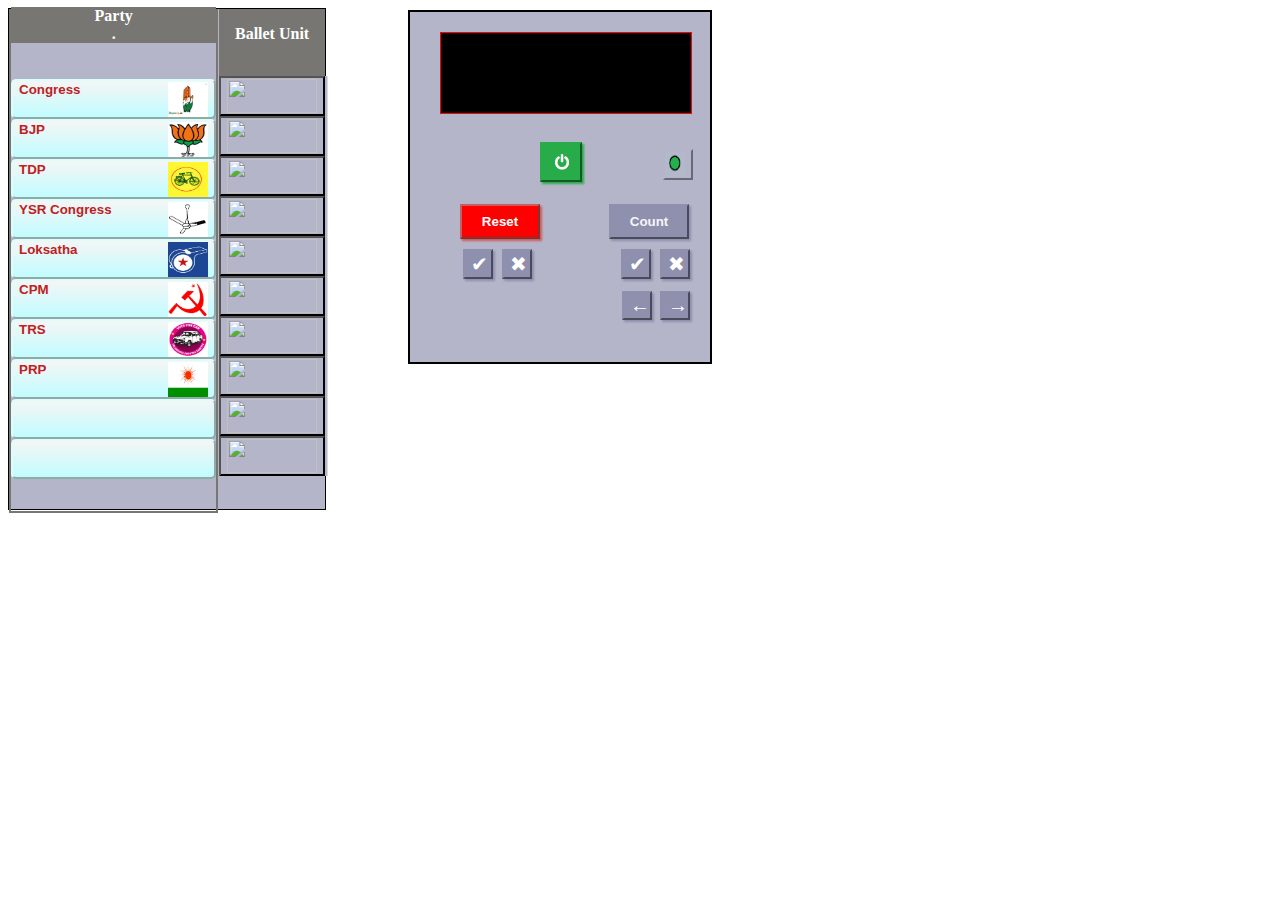
==== Exam/index.html @ eeb2eef8 "Exam files added" ====
<html>
<head>
	<link rel="stylesheet" href="https://cdnjs.cloudflare.com/ajax/libs/font-awesome/4.7.0/css/font-awesome.min.css">
	<style>
		
		.branchbutton{
			background-image: linear-gradient(whitesmoke, 
#c1fcff);
			border-radius: 5px;
			border-color: #d9fefb;
			text-align: left;
			color: #c12020;
			font-weight: bold;	
			width:100%;height:40px;	
		}
		img{
			float: right;
		}
		.rightbut{
			/*background-color: #b4b5c9;*/
			width: 100%;
			background-color:#b4b5c9;
			border-bottom:2px solid black; 
			height:40px;
		}
	</style>

	</head>
<body>
	<div id="main">
	<div id="left-box" style="background-color:
#b4b5c9;width:25%;height: 500px;border:0.5px solid black;">
				<div id="party-box" style="float:left;width:65%;height:100%;border:2px solid #777672;">
			<p style="background-color:#777672;display:block;position:relative;bottom:20px;color:white;text-align: center;font-weight:bold;">Party<br>.	 </p>		
			<button class="branchbutton">

				<p style="display: inline;">Congress &nbsp;&nbsp;</p> <img src="congress.jpg" width="40px" height="35px">
			</button>
			<br>
			<button class="branchbutton">
				<p style="display: inline;">BJP &nbsp;&nbsp;</p> <img src="bjp.jpg" width="40px" height="35px">
			</button>
			<br>
			<button class="branchbutton">
				<p style="display: inline;">TDP &nbsp;&nbsp;</p> <img src="tdp.jpg" width="40px" height="35px">
			</button>
			<br>
			<button class="branchbutton">
				<p style="display: inline;">YSR Congress &nbsp;&nbsp;</p> <img src="ysrcongress.jpg" width="40px" height="35px">
			</button>
			<br>
			<button class="branchbutton">
				<p style="display: inline;">Loksatha &nbsp;&nbsp;</p> <img src="loksatha.jpg" width="40px" height="35px">
			</button>
			<br>
			<button class="branchbutton">
				<p style="display: inline;">CPM &nbsp;&nbsp;</p> <img src="cpm.jpg" width="40px" height="35px">
			</button>
			<br>
			<button class="branchbutton">
				<p style="display: inline;">TRS &nbsp;&nbsp;</p> <img src="trs.jpg" width="40px" height="35px">
			</button>
			<br>
			<button class="branchbutton">
				<p style="display: inline;">PRP &nbsp;&nbsp;</p> <img src="prp.jpg" width="40px" height="35px">
			</button>
			<br>
			<button class="branchbutton">

			</button>
			<br>
			<button  class="branchbutton">
				
			</button>
		</div>
		<div style="width:33.5%;height:67px;background-color:#777672;float:right;">
			<p style="text-align:center;color:white;font-weight:bold;"> Ballet Unit</p>
		</div>
		<div style="width:33.5%;float:right;background-color: whitesmoke;box-shadow: 2.5px 0px 0px #b4b5c9;">

			<button class="rightbut" id="b1" onclick="change(1);" ><img src="button.png" width="100%"></button>
			
<button class="rightbut" id="b2" onclick="change(2);"><img src="button.png" width="100%"></button>

<button class="rightbut" id="b3" onclick="change(3);"><img src="button.png" width="100%"></button>

<button class="rightbut" id="b4" onclick="change(4);"><img src="button.png" width="100%" ></button>

<button class="rightbut" id="b5" onclick="change(5);"><img src="button.png" width="100%" ></button>

<button class="rightbut" id="b6" onclick="change(6);"><img src="button.png" width="100%" ></button>

<button class="rightbut" id="b7" onclick="change(7);"><img src="button.png" width="100%" ></button>

<button class="rightbut" id="b8" onclick="change(8);"><img src="button.png" width="100%" ></button>
			
<button class="rightbut" style="background-color:#b4b5c9;background-image: none;border-bottom:2px solid black; height:40px;"><img src="button1.png" width="100%"></button>
<button class="rightbut" style="background-color:#b4b5c9;background-image: none;border-bottom:2px solid black; height:40px;"><img src="button1.png" width="100%"></button>

		</div>
		
	</div>
	
	

	<div style="width:300px;background-color:#b4b5c9;height:350px;position:relative;left:400px;bottom:500px;border:2px solid black;" id="right-box">
		<div id="innerbox" style="width:250px;height: 80px;background:black;border:1px solid red;margin-left:30px;margin-top:20px;">
			<center>
			<img src="#" id="image" width="60px" height="60px" style="position:absolute; margin-right:70px;left:130px;margin-top: 15px; visibility:hidden;	"></center>
	</div>
	
	<button id="power" style="position:absolute;left:130px;top:130px;background-color:
#28ac49;width:42px;height:40px;box-shadow: 2px 2px 2px #28ac49	;border-color:#28ac49;"  id="powerbut" onclick="off();">
<img src="power3.PNG" width="25px" height="25px">
</button>

<!-- buttons ticks into marks arrows
 -->
<button style="background-color:red;position: relative;top: 90px; left: 50px;width: 80px;height: 35px; color:white;box-shadow: 2px 2px 2px indianred	;border-color:indianred;font-weight: bold;" id="reset" onclick="setzero();"> Reset</button>

<button style="background-color:#8f90ae;box-shadow: 2px 2px 2px #8f90ae	;border-color:#8f90ae;color:whitesmoke;width:80px;height:35px;position:relative;left:115px;top:90px;font-weight:bold;" id="count" onclick="counting();" >
	Count
</button>
<button style="position:relative;top:135px;right:115px;width:30px;background-color:#8f90ae;box-shadow: 2px 2px 2px #8f90ae	;border-color:#8f90ae;" onclick="addvote();"><span style="font-size: 20px;color:white;" id="tick1">&#x2714;</span></button>

<button style="position:relative;top:135px;right:110px;width:30px;background-color:#8f90ae;box-shadow: 2px 2px 2px #8f90ae	;border-color:#8f90ae;" onclick="cancell();"><span style="font-size: 20px;color:white;" id="into2" >&#x2716;</span></button>

<button style="position:relative;top:135px;right:25px;width:30px;background-color:#8f90ae;box-shadow: 2px 2px 2px #8f90ae	;border-color:#8f90ae;" onclick="openWindow();"><span style="font-size: 20px;color:white;" id="tick3">&#x2714;</button>

<button style="position:relative;top:135px;right:20px;width:30px;background-color:#8f90ae;box-shadow: 2px 2px 2px #8f90ae	;border-color:#8f90ae;" onclick="closeWindow();"><span style="font-size: 20px;color:white;" id="into4">&#x2716;</button>

<button style="position:relative;top:135px;left: 250px;width:30px;background-color:#8f90ae;box-shadow: 2px 2px 2px #8f90ae	;border-color:#8f90ae;"><span style="font-size: 20px;color:white;" id="left5">&#x2192;</span></button>

<button style="position:relative;top:135px;left: 178px;width:30px;background-color:#8f90ae;box-shadow: 2px 2px 2px #8f90ae	;border-color:#8f90ae;"><span style="font-size: 20px;color:white;" id="right6">&#x2190;</span></button>


<button style="width:30px;background-color:#b4b5c9;border-color:#b4b5c9;position: relative;left:185px;" > <img src="greenpower.PNG" width="20px" height="25px" style="box-shadow: 0px 0px 0px #b4b5c9;border-color:#b4b5c9;" id="powerlight"></button>
	
	</div>


	

	<script type="text/javascript">

		var totalvotes=0;
		var imagesrc="";
		var congress=0;
		var bjp=0;
		var tdp=0;
		var ysrcongress=0;
		var loksatha=0;
		var cpm=0;
		var trs=0;
		var prp=0;
		function change(i){
			var buttonName="b"+i;
			var images=["#","congress.jpg","bjp.jpg","tdp.jpg","ysrcongress.jpg","loksatha.jpg","cpm.jpg","trs.jpg","prp.jpg"];
			document.getElementById(buttonName).style.visibility="hidden";
			//document.getElementById(buttonName).style.display="none";
			for(let k=1;k<9;k++){
				if(i==k){
					continue;
				}
				else{
					var buttonn="b"+k;
					document.getElementById(buttonn).style.visibility="visible";
					//document.getElementById(buttonName).style.display="block";
				}
			}
			document.getElementById("image").src=images[i];
			imagesrc=images[i];
			document.getElementById("image").style.visibility="visible";
			for(let k=1;k<9;k++){
			
				if(imagesrc==images[k]){
					continue;
				}
				else{
					var buttonn="b"+k;
					document.getElementById(buttonn).style.visibility="visible";
				}
			}
			console.log(congress);
		}
		
		function cancell(){
					document.getElementById("image").style.visibility="hidden";
		for(let k=1;k<9;k++){
					var buttonn="b"+k;
					document.getElementById(buttonn).style.visibility="visible";
							
			}
			imagesrc="";
	 
	}

	
	function off(){

		if(document.getElementById("left-box").style.visibility=="hidden"){
		document.getElementById("left-box").style.visibility="visible";
		document.getElementById("powerlight").src="greenpower.png";
		var images=["#","congress.jpg","bjp.jpg","tdp.jpg","ysrcongress.jpg","loksatha.jpg","cpm.jpg","trs.jpg","prp.jpg"];
		for(let k=1;k<9;k++){
			
				if(imagesrc==images[k]){
					continue;
				}
				else{
					var buttonn="b"+k;
					document.getElementById(buttonn).style.visibility="visible";
				}
			}
	}
		else{
			document.getElementById("left-box").style.visibility="hidden";
			document.getElementById("powerlight").src="redpower.PNG";
			var images=["#","congress.jpg","bjp.jpg","tdp.jpg","ysrcongress.jpg","loksatha.jpg","cpm.jpg","trs.jpg","prp.jpg"];
			// var index;
			for(let k=1;k<9;k++){
			
				if(imagesrc==images[k]){
					continue;
				}
				else{
					var buttonn="b"+k;
					document.getElementById(buttonn).style.visibility="hidden";
				}
			}

	}
}

function addvote(){
var images=["#","congress.jpg","bjp.jpg","tdp.jpg","ysrcongress.jpg","loksatha.jpg","cpm.jpg","trs.jpg","prp.jpg"];
			
			for(let i=1;i<9;i++){
			if(imagesrc==images[i]){
				let k=images[i].split(".");
				if(k[0]=="congress"){
					congress+=1;
			
				}
				else if(k[0]=="bjp"){
					bjp+=1;
					
				}
				else if(k[0]=="tdp"){
					tdp+=1;
					
				}
				else if(k[0]=="ysrcongress"){
					ysrcongress+=1;
					
				}
				else if(k[0]=="loksatha"){
					loksatha+=1;
					
				}
				else if(k[0]=="cpm"){
					cpm+=1;
					
				}
				else if(k[0]=="trs"){
					trs+=1;
					
				}
				else{
					prp+=1;
					
				}

			}
			}
		}

		function setzero(){
		congress=0;
		bjp=0;
		tdp=0;
		ysrcongress=0;
		loksatha=0;
		cpm=0;
		trs=0;
		prp=0;

	}

			function counting(){
				alert("Total number of votes polled = "+totalvotes);
			}




function openWindow() {  
  newWindow = window.open("", "myWindow", "width=200,height=180");  
  newWindow.document.write("<b>VOTES</b>");  
  newWindow.document.write("<br>1.Congress = "+ congress );
  newWindow.document.write("<br>2.BJP = "+ bjp ); 
  newWindow.document.write("<br>3.TDP= "+ tdp ); 
  newWindow.document.write("<br>4.Ysr congress = "+ ysrcongress );
  newWindow.document.write("<br>5.Loksatha = "+ loksatha); 
  newWindow.document.write("<br>6.CPM = "+ cpm ); 
  newWindow.document.write("<br>7.TRS = "+ trs); 
  newWindow.document.write("<br>8.PRP = "+ prp ); 

}  
  
function closeWindow() {  
  newWindow.close();  
}  

	</script>
	
	</body>

</html>
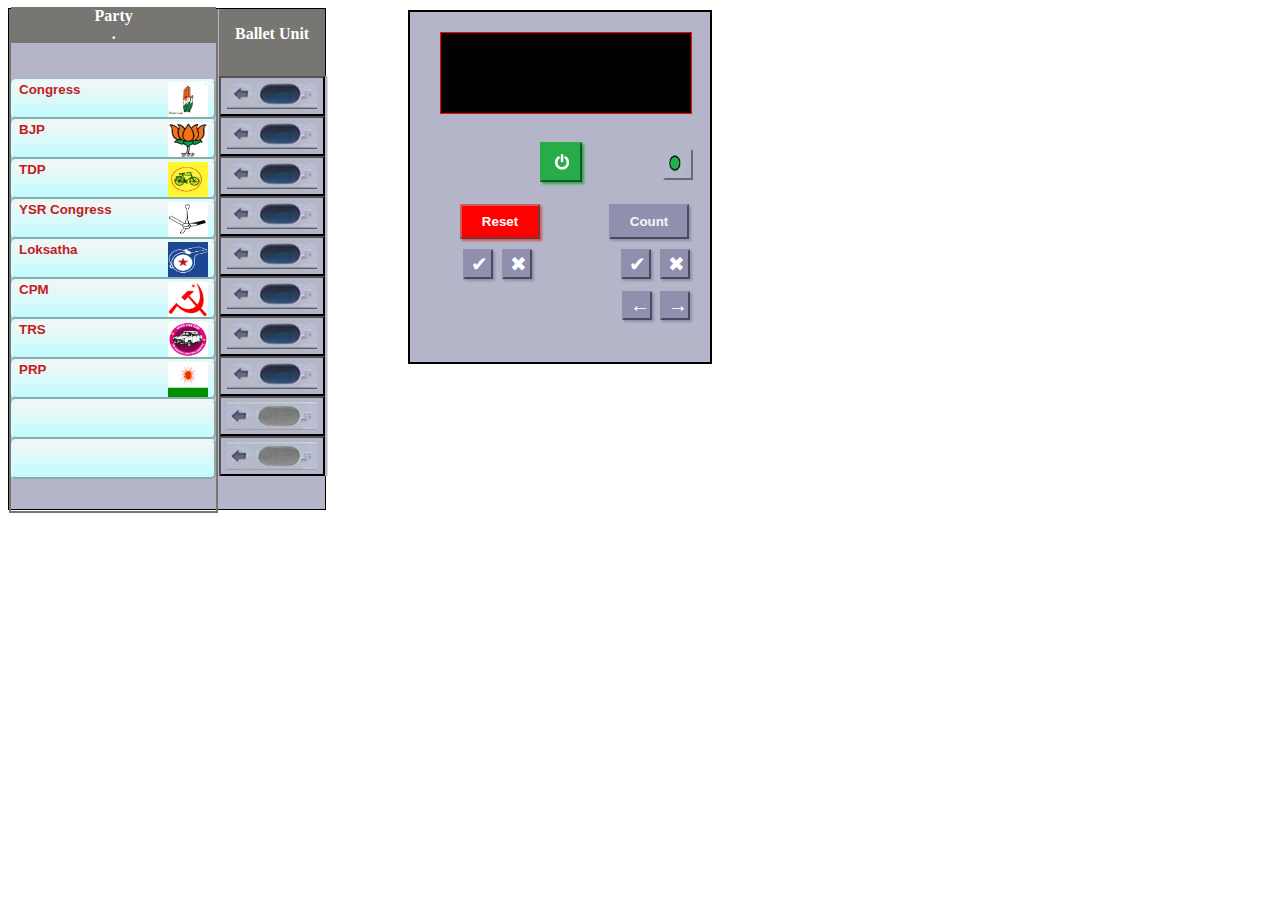
==== commit f378e056: "index file updated" ====
--- a/Exam/index.html
+++ b/Exam/index.html
@@ -1,295 +1,297 @@
 <html>
 <head>
-	<link rel="stylesheet" href="https://cdnjs.cloudflare.com/ajax/libs/font-awesome/4.7.0/css/font-awesome.min.css">
-	<style>
-		
-		.branchbutton{
-			background-image: linear-gradient(whitesmoke, 
+<link rel="stylesheet" href="https://cdnjs.cloudflare.com/ajax/libs/font-awesome/4.7.0/css/font-awesome.min.css">
+<style>
+
+.branchbutton{
+background-image: linear-gradient(whitesmoke,
 #c1fcff);
-			border-radius: 5px;
-			border-color: #d9fefb;
-			text-align: left;
-			color: #c12020;
-			font-weight: bold;	
-			width:100%;height:40px;	
-		}
-		img{
-			float: right;
-		}
-		.rightbut{
-			/*background-color: #b4b5c9;*/
-			width: 100%;
-			background-color:#b4b5c9;
-			border-bottom:2px solid black; 
-			height:40px;
-		}
-	</style>
-
-	</head>
+border-radius: 5px;
+border-color: #d9fefb;
+text-align: left;
+color: #c12020;
+font-weight: bold;
+width:100%;height:40px;
+}
+img{
+float: right;
+}
+.rightbut{
+/background-color: #b4b5c9;/
+width: 100%;
+background-color:#b4b5c9;
+border-bottom:2px solid black;
+height:40px;
+}
+</style>
+
+</head>
 <body>
-	<div id="main">
-	<div id="left-box" style="background-color:
+<div id="main">
+<div id="left-box" style="background-color:
 #b4b5c9;width:25%;height: 500px;border:0.5px solid black;">
-				<div id="party-box" style="float:left;width:65%;height:100%;border:2px solid #777672;">
-			<p style="background-color:#777672;display:block;position:relative;bottom:20px;color:white;text-align: center;font-weight:bold;">Party<br>.	 </p>		
-			<button class="branchbutton">
-
-				<p style="display: inline;">Congress &nbsp;&nbsp;</p> <img src="congress.jpg" width="40px" height="35px">
-			</button>
-			<br>
-			<button class="branchbutton">
-				<p style="display: inline;">BJP &nbsp;&nbsp;</p> <img src="bjp.jpg" width="40px" height="35px">
-			</button>
-			<br>
-			<button class="branchbutton">
-				<p style="display: inline;">TDP &nbsp;&nbsp;</p> <img src="tdp.jpg" width="40px" height="35px">
-			</button>
-			<br>
-			<button class="branchbutton">
-				<p style="display: inline;">YSR Congress &nbsp;&nbsp;</p> <img src="ysrcongress.jpg" width="40px" height="35px">
-			</button>
-			<br>
-			<button class="branchbutton">
-				<p style="display: inline;">Loksatha &nbsp;&nbsp;</p> <img src="loksatha.jpg" width="40px" height="35px">
-			</button>
-			<br>
-			<button class="branchbutton">
-				<p style="display: inline;">CPM &nbsp;&nbsp;</p> <img src="cpm.jpg" width="40px" height="35px">
-			</button>
-			<br>
-			<button class="branchbutton">
-				<p style="display: inline;">TRS &nbsp;&nbsp;</p> <img src="trs.jpg" width="40px" height="35px">
-			</button>
-			<br>
-			<button class="branchbutton">
-				<p style="display: inline;">PRP &nbsp;&nbsp;</p> <img src="prp.jpg" width="40px" height="35px">
-			</button>
-			<br>
-			<button class="branchbutton">
-
-			</button>
-			<br>
-			<button  class="branchbutton">
-				
-			</button>
-		</div>
-		<div style="width:33.5%;height:67px;background-color:#777672;float:right;">
-			<p style="text-align:center;color:white;font-weight:bold;"> Ballet Unit</p>
-		</div>
-		<div style="width:33.5%;float:right;background-color: whitesmoke;box-shadow: 2.5px 0px 0px #b4b5c9;">
-
-			<button class="rightbut" id="b1" onclick="change(1);" ><img src="button.png" width="100%"></button>
-			
-<button class="rightbut" id="b2" onclick="change(2);"><img src="button.png" width="100%"></button>
-
-<button class="rightbut" id="b3" onclick="change(3);"><img src="button.png" width="100%"></button>
-
-<button class="rightbut" id="b4" onclick="change(4);"><img src="button.png" width="100%" ></button>
-
-<button class="rightbut" id="b5" onclick="change(5);"><img src="button.png" width="100%" ></button>
-
-<button class="rightbut" id="b6" onclick="change(6);"><img src="button.png" width="100%" ></button>
-
-<button class="rightbut" id="b7" onclick="change(7);"><img src="button.png" width="100%" ></button>
-
-<button class="rightbut" id="b8" onclick="change(8);"><img src="button.png" width="100%" ></button>
-			
-<button class="rightbut" style="background-color:#b4b5c9;background-image: none;border-bottom:2px solid black; height:40px;"><img src="button1.png" width="100%"></button>
-<button class="rightbut" style="background-color:#b4b5c9;background-image: none;border-bottom:2px solid black; height:40px;"><img src="button1.png" width="100%"></button>
-
-		</div>
-		
-	</div>
-	
-	
-
-	<div style="width:300px;background-color:#b4b5c9;height:350px;position:relative;left:400px;bottom:500px;border:2px solid black;" id="right-box">
-		<div id="innerbox" style="width:250px;height: 80px;background:black;border:1px solid red;margin-left:30px;margin-top:20px;">
-			<center>
-			<img src="#" id="image" width="60px" height="60px" style="position:absolute; margin-right:70px;left:130px;margin-top: 15px; visibility:hidden;	"></center>
-	</div>
-	
-	<button id="power" style="position:absolute;left:130px;top:130px;background-color:
-#28ac49;width:42px;height:40px;box-shadow: 2px 2px 2px #28ac49	;border-color:#28ac49;"  id="powerbut" onclick="off();">
+<div id="party-box" style="float:left;width:65%;height:100%;border:2px solid #777672;">
+<p style="background-color:#777672;display:block;position:relative;bottom:20px;color:white;text-align: center;font-weight:bold;">Party<br>. </p>
+<button class="branchbutton">
+
+<p style="display: inline;">Congress &nbsp;&nbsp;</p> <img src="congress.jpg" width="40px" height="35px">
+</button>
+<br>
+<button class="branchbutton">
+<p style="display: inline;">BJP &nbsp;&nbsp;</p> <img src="bjp.jpg" width="40px" height="35px">
+</button>
+<br>
+<button class="branchbutton">
+<p style="display: inline;">TDP &nbsp;&nbsp;</p> <img src="tdp.jpg" width="40px" height="35px">
+</button>
+<br>
+<button class="branchbutton">
+<p style="display: inline;">YSR Congress &nbsp;&nbsp;</p> <img src="ysrcongress.jpg" width="40px" height="35px">
+</button>
+<br>
+<button class="branchbutton">
+<p style="display: inline;">Loksatha &nbsp;&nbsp;</p> <img src="loksatha.jpg" width="40px" height="35px">
+</button>
+<br>
+<button class="branchbutton">
+<p style="display: inline;">CPM &nbsp;&nbsp;</p> <img src="cpm.jpg" width="40px" height="35px">
+</button>
+<br>
+<button class="branchbutton">
+<p style="display: inline;">TRS &nbsp;&nbsp;</p> <img src="trs.jpg" width="40px" height="35px">
+</button>
+<br>
+<button class="branchbutton">
+<p style="display: inline;">PRP &nbsp;&nbsp;</p> <img src="prp.jpg" width="40px" height="35px">
+</button>
+<br>
+<button class="branchbutton">
+
+</button>
+<br>
+<button  class="branchbutton">
+
+</button>
+</div>
+<div style="width:33.5%;height:67px;background-color:#777672;float:right;">
+<p style="text-align:center;color:white;font-weight:bold;"> Ballet Unit</p>
+</div>
+<div style="width:33.5%;float:right;background-color: whitesmoke;box-shadow: 2.5px 0px 0px #b4b5c9;">
+
+<button class="rightbut" id="b1" onclick="change(1);" ><img src="button.PNG" width="100%"></button>
+
+<button class="rightbut" id="b2" onclick="change(2);"><img src="button.PNG" width="100%"></button>
+
+<button class="rightbut" id="b3" onclick="change(3);"><img src="button.PNG" width="100%"></button>
+
+<button class="rightbut" id="b4" onclick="change(4);"><img src="button.PNG" width="100%" ></button>
+
+<button class="rightbut" id="b5" onclick="change(5);"><img src="button.PNG" width="100%" ></button>
+
+<button class="rightbut" id="b6" onclick="change(6);"><img src="button.PNG" width="100%" ></button>
+
+<button class="rightbut" id="b7" onclick="change(7);"><img src="button.PNG" width="100%" ></button>
+
+<button class="rightbut" id="b8" onclick="change(8);"><img src="button.PNG" width="100%" ></button>
+
+<button class="rightbut" style="background-color:#b4b5c9;background-image: none;border-bottom:2px solid black; height:40px;"><img src="button1.PNG" width="100%"></button>
+<button class="rightbut" style="background-color:#b4b5c9;background-image: none;border-bottom:2px solid black; height:40px;"><img src="button1.PNG" width="100%"></button>
+
+</div>
+
+</div>
+
+
+
+<div style="width:300px;background-color:#b4b5c9;height:350px;position:relative;left:400px;bottom:500px;border:2px solid black;" id="right-box">
+<div id="innerbox" style="width:250px;height: 80px;background:black;border:1px solid red;margin-left:30px;margin-top:20px;">
+<center>
+<img src="#" id="image" width="60px" height="60px" style="position:absolute; margin-right:70px;left:130px;margin-top: 15px; visibility:hidden; "></center>
+</div>
+
+<button id="power" style="position:absolute;left:130px;top:130px;background-color:
+#28ac49;width:42px;height:40px;box-shadow: 2px 2px 2px #28ac49 ;border-color:#28ac49;"  id="powerbut" onclick="off();">
 <img src="power3.PNG" width="25px" height="25px">
 </button>
 
 <!-- buttons ticks into marks arrows
  -->
-<button style="background-color:red;position: relative;top: 90px; left: 50px;width: 80px;height: 35px; color:white;box-shadow: 2px 2px 2px indianred	;border-color:indianred;font-weight: bold;" id="reset" onclick="setzero();"> Reset</button>
-
-<button style="background-color:#8f90ae;box-shadow: 2px 2px 2px #8f90ae	;border-color:#8f90ae;color:whitesmoke;width:80px;height:35px;position:relative;left:115px;top:90px;font-weight:bold;" id="count" onclick="counting();" >
-	Count
-</button>
-<button style="position:relative;top:135px;right:115px;width:30px;background-color:#8f90ae;box-shadow: 2px 2px 2px #8f90ae	;border-color:#8f90ae;" onclick="addvote();"><span style="font-size: 20px;color:white;" id="tick1">&#x2714;</span></button>
-
-<button style="position:relative;top:135px;right:110px;width:30px;background-color:#8f90ae;box-shadow: 2px 2px 2px #8f90ae	;border-color:#8f90ae;" onclick="cancell();"><span style="font-size: 20px;color:white;" id="into2" >&#x2716;</span></button>
-
-<button style="position:relative;top:135px;right:25px;width:30px;background-color:#8f90ae;box-shadow: 2px 2px 2px #8f90ae	;border-color:#8f90ae;" onclick="openWindow();"><span style="font-size: 20px;color:white;" id="tick3">&#x2714;</button>
-
-<button style="position:relative;top:135px;right:20px;width:30px;background-color:#8f90ae;box-shadow: 2px 2px 2px #8f90ae	;border-color:#8f90ae;" onclick="closeWindow();"><span style="font-size: 20px;color:white;" id="into4">&#x2716;</button>
-
-<button style="position:relative;top:135px;left: 250px;width:30px;background-color:#8f90ae;box-shadow: 2px 2px 2px #8f90ae	;border-color:#8f90ae;"><span style="font-size: 20px;color:white;" id="left5">&#x2192;</span></button>
-
-<button style="position:relative;top:135px;left: 178px;width:30px;background-color:#8f90ae;box-shadow: 2px 2px 2px #8f90ae	;border-color:#8f90ae;"><span style="font-size: 20px;color:white;" id="right6">&#x2190;</span></button>
+<button style="background-color:red;position: relative;top: 90px; left: 50px;width: 80px;height: 35px; color:white;box-shadow: 2px 2px 2px indianred ;border-color:indianred;font-weight: bold;" id="reset" onclick="setzero();"> Reset</button>
+
+<button style="background-color:#8f90ae;box-shadow: 2px 2px 2px #8f90ae ;border-color:#8f90ae;color:whitesmoke;width:80px;height:35px;position:relative;left:115px;top:90px;font-weight:bold;" id="count" onclick="counting();" >
+Count
+</button>
+<button style="position:relative;top:135px;right:115px;width:30px;background-color:#8f90ae;box-shadow: 2px 2px 2px #8f90ae ;border-color:#8f90ae;" onclick="addvote();"><span style="font-size: 20px;color:white;" id="tick1">&#x2714;</span></button>
+
+<button style="position:relative;top:135px;right:110px;width:30px;background-color:#8f90ae;box-shadow: 2px 2px 2px #8f90ae ;border-color:#8f90ae;" onclick="cancell();"><span style="font-size: 20px;color:white;" id="into2" >&#x2716;</span></button>
+
+<button style="position:relative;top:135px;right:25px;width:30px;background-color:#8f90ae;box-shadow: 2px 2px 2px #8f90ae ;border-color:#8f90ae;" onclick="openWindow();"><span style="font-size: 20px;color:white;" id="tick3">&#x2714;</button>
+
+<button style="position:relative;top:135px;right:20px;width:30px;background-color:#8f90ae;box-shadow: 2px 2px 2px #8f90ae ;border-color:#8f90ae;" onclick="closeWindow();"><span style="font-size: 20px;color:white;" id="into4">&#x2716;</button>
+
+<button style="position:relative;top:135px;left: 250px;width:30px;background-color:#8f90ae;box-shadow: 2px 2px 2px #8f90ae ;border-color:#8f90ae;" onclick="findVotes(1);"><span style="font-size: 20px;color:white;" id="left5">&#x2192;</span></button>
+
+<button style="position:relative;top:135px;left: 178px;width:30px;background-color:#8f90ae;box-shadow: 2px 2px 2px #8f90ae ;border-color:#8f90ae;" onclick="findVotes(2);"> <span style="font-size: 20px;color:white;" id="right6">&#x2190;</span></button>
 
 
 <button style="width:30px;background-color:#b4b5c9;border-color:#b4b5c9;position: relative;left:185px;" > <img src="greenpower.PNG" width="20px" height="25px" style="box-shadow: 0px 0px 0px #b4b5c9;border-color:#b4b5c9;" id="powerlight"></button>
-	
-	</div>
-
-
-	
-
-	<script type="text/javascript">
-
-		var totalvotes=0;
-		var imagesrc="";
-		var congress=0;
-		var bjp=0;
-		var tdp=0;
-		var ysrcongress=0;
-		var loksatha=0;
-		var cpm=0;
-		var trs=0;
-		var prp=0;
-		function change(i){
-			var buttonName="b"+i;
-			var images=["#","congress.jpg","bjp.jpg","tdp.jpg","ysrcongress.jpg","loksatha.jpg","cpm.jpg","trs.jpg","prp.jpg"];
-			document.getElementById(buttonName).style.visibility="hidden";
-			//document.getElementById(buttonName).style.display="none";
-			for(let k=1;k<9;k++){
-				if(i==k){
-					continue;
-				}
-				else{
-					var buttonn="b"+k;
-					document.getElementById(buttonn).style.visibility="visible";
-					//document.getElementById(buttonName).style.display="block";
-				}
-			}
-			document.getElementById("image").src=images[i];
-			imagesrc=images[i];
-			document.getElementById("image").style.visibility="visible";
-			for(let k=1;k<9;k++){
-			
-				if(imagesrc==images[k]){
-					continue;
-				}
-				else{
-					var buttonn="b"+k;
-					document.getElementById(buttonn).style.visibility="visible";
-				}
-			}
-			console.log(congress);
-		}
-		
-		function cancell(){
-					document.getElementById("image").style.visibility="hidden";
-		for(let k=1;k<9;k++){
-					var buttonn="b"+k;
-					document.getElementById(buttonn).style.visibility="visible";
-							
-			}
-			imagesrc="";
-	 
-	}
-
-	
-	function off(){
-
-		if(document.getElementById("left-box").style.visibility=="hidden"){
-		document.getElementById("left-box").style.visibility="visible";
-		document.getElementById("powerlight").src="greenpower.png";
-		var images=["#","congress.jpg","bjp.jpg","tdp.jpg","ysrcongress.jpg","loksatha.jpg","cpm.jpg","trs.jpg","prp.jpg"];
-		for(let k=1;k<9;k++){
-			
-				if(imagesrc==images[k]){
-					continue;
-				}
-				else{
-					var buttonn="b"+k;
-					document.getElementById(buttonn).style.visibility="visible";
-				}
-			}
-	}
-		else{
-			document.getElementById("left-box").style.visibility="hidden";
-			document.getElementById("powerlight").src="redpower.PNG";
-			var images=["#","congress.jpg","bjp.jpg","tdp.jpg","ysrcongress.jpg","loksatha.jpg","cpm.jpg","trs.jpg","prp.jpg"];
-			// var index;
-			for(let k=1;k<9;k++){
-			
-				if(imagesrc==images[k]){
-					continue;
-				}
-				else{
-					var buttonn="b"+k;
-					document.getElementById(buttonn).style.visibility="hidden";
-				}
-			}
-
-	}
+
+</div>
+
+
+
+
+<script type="text/javascript">
+
+var totalvotes=0;
+var imagesrc="";
+var congress=0;
+var bjp=0;
+var tdp=0;
+var ysrcongress=0;
+var loksatha=0;
+var cpm=0;
+var trs=0;
+var prp=0;
+var index=1;
+function change(i){
+var buttonName="b"+i;
+var images=["#","congress.jpg","bjp.jpg","tdp.jpg","ysrcongress.jpg","loksatha.jpg","cpm.jpg","trs.jpg","prp.jpg"];
+document.getElementById(buttonName).style.visibility="hidden";
+//document.getElementById(buttonName).style.display="none";
+for(let k=1;k<9;k++){
+if(i==k){
+continue;
+}
+else{
+var buttonn="b"+k;
+document.getElementById(buttonn).style.visibility="visible";
+//document.getElementById(buttonName).style.display="block";
+}
+}
+document.getElementById("image").src=images[i];
+imagesrc=images[i];
+document.getElementById("image").style.visibility="visible";
+for(let k=1;k<9;k++){
+
+if(imagesrc==images[k]){
+continue;
+}
+else{
+var buttonn="b"+k;
+document.getElementById(buttonn).style.visibility="visible";
+}
+}
+console.log(congress);
+}
+
+function cancell(){
+document.getElementById("image").style.visibility="hidden";
+for(let k=1;k<9;k++){
+var buttonn="b"+k;
+document.getElementById(buttonn).style.visibility="visible";
+
+}
+imagesrc="";
+
+}
+
+
+function off(){
+
+if(document.getElementById("left-box").style.visibility=="hidden"){
+document.getElementById("left-box").style.visibility="visible";
+document.getElementById("powerlight").src="greenpower.PNG";
+var images=["#","congress.jpg","bjp.jpg","tdp.jpg","ysrcongress.jpg","loksatha.jpg","cpm.jpg","trs.jpg","prp.jpg"];
+for(let k=1;k<9;k++){
+
+if(imagesrc==images[k]){
+continue;
+}
+else{
+var buttonn="b"+k;
+document.getElementById(buttonn).style.visibility="visible";
+}
+}
+}
+else{
+document.getElementById("left-box").style.visibility="hidden";
+document.getElementById("powerlight").src="redpower.PNG";
+var images=["#","congress.jpg","bjp.jpg","tdp.jpg","ysrcongress.jpg","loksatha.jpg","cpm.jpg","trs.jpg","prp.jpg"];
+// var index;
+for(let k=1;k<9;k++){
+
+if(imagesrc==images[k]){
+continue;
+}
+else{
+var buttonn="b"+k;
+document.getElementById(buttonn).style.visibility="hidden";
+}
+}
+
+}
 }
 
 function addvote(){
 var images=["#","congress.jpg","bjp.jpg","tdp.jpg","ysrcongress.jpg","loksatha.jpg","cpm.jpg","trs.jpg","prp.jpg"];
-			
-			for(let i=1;i<9;i++){
-			if(imagesrc==images[i]){
-				let k=images[i].split(".");
-				if(k[0]=="congress"){
-					congress+=1;
-			
-				}
-				else if(k[0]=="bjp"){
-					bjp+=1;
-					
-				}
-				else if(k[0]=="tdp"){
-					tdp+=1;
-					
-				}
-				else if(k[0]=="ysrcongress"){
-					ysrcongress+=1;
-					
-				}
-				else if(k[0]=="loksatha"){
-					loksatha+=1;
-					
-				}
-				else if(k[0]=="cpm"){
-					cpm+=1;
-					
-				}
-				else if(k[0]=="trs"){
-					trs+=1;
-					
-				}
-				else{
-					prp+=1;
-					
-				}
-
-			}
-			}
-		}
-
-		function setzero(){
-		congress=0;
-		bjp=0;
-		tdp=0;
-		ysrcongress=0;
-		loksatha=0;
-		cpm=0;
-		trs=0;
-		prp=0;
-
-	}
-
-			function counting(){
-				alert("Total number of votes polled = "+totalvotes);
-			}
+
+for(let i=1;i<9;i++){
+if(imagesrc==images[i]){
+let k=images[i].split(".");
+if(k[0]=="congress"){
+congress+=1;
+
+}
+else if(k[0]=="bjp"){
+bjp+=1;
+
+}
+else if(k[0]=="tdp"){
+tdp+=1;
+
+}
+else if(k[0]=="ysrcongress"){
+ysrcongress+=1;
+
+}
+else if(k[0]=="loksatha"){
+loksatha+=1;
+
+}
+else if(k[0]=="cpm"){
+cpm+=1;
+
+}
+else if(k[0]=="trs"){
+trs+=1;
+
+}
+else{
+prp+=1;
+
+}
+
+}
+}
+}
+
+function setzero(){
+congress=0;
+bjp=0;
+tdp=0;
+ysrcongress=0;
+loksatha=0;
+cpm=0;
+trs=0;
+prp=0;
+
+}
+
+function counting(){
+totalvotes=congress+ysrcongress+trs+prp+bjp+cpm+tdp+loksatha;
+alert("Total number of votes polled = "+totalvotes);
+}
 
 
 
@@ -305,15 +307,59 @@
   newWindow.document.write("<br>6.CPM = "+ cpm ); 
   newWindow.document.write("<br>7.TRS = "+ trs); 
   newWindow.document.write("<br>8.PRP = "+ prp ); 
-
 }  
-  
+ 
 function closeWindow() {  
   newWindow.close();  
 }  
-
-	</script>
-	
-	</body>
+function findVotes(i){
+if(i==1){
+if(index==1){
+index=8;
+}
+else{
+index-=1;
+}
+}
+if(i==2){
+if(index==8){
+index=1;
+}
+else{
+index+=1;
+}
+}
+
+if(index==1){
+alert("Votes of congress = "+congress );
+}
+else if(index==2){
+alert("Votes ysrcongress got = "+ysrcongress);
+}
+else if(index==3){
+alert("Votes TRS  got= "+trs);
+}
+else if(index==4){
+alert("Votes PRP got = "+prp);
+}
+else if(index==5){
+alert("Votes  BJP got = "+bjp);
+}
+else if(index==6){
+alert("Votes CPM  got = "+cpm);
+}
+else if(index==7){
+alert("Votes TDP got = "+tdp);
+}
+else if(index==8){
+alert("Votes loksatha got = "+loksatha);
+}
+else{console.log("ok");
+}
+}
+
+</script>
+
+</body>
 
 </html>
